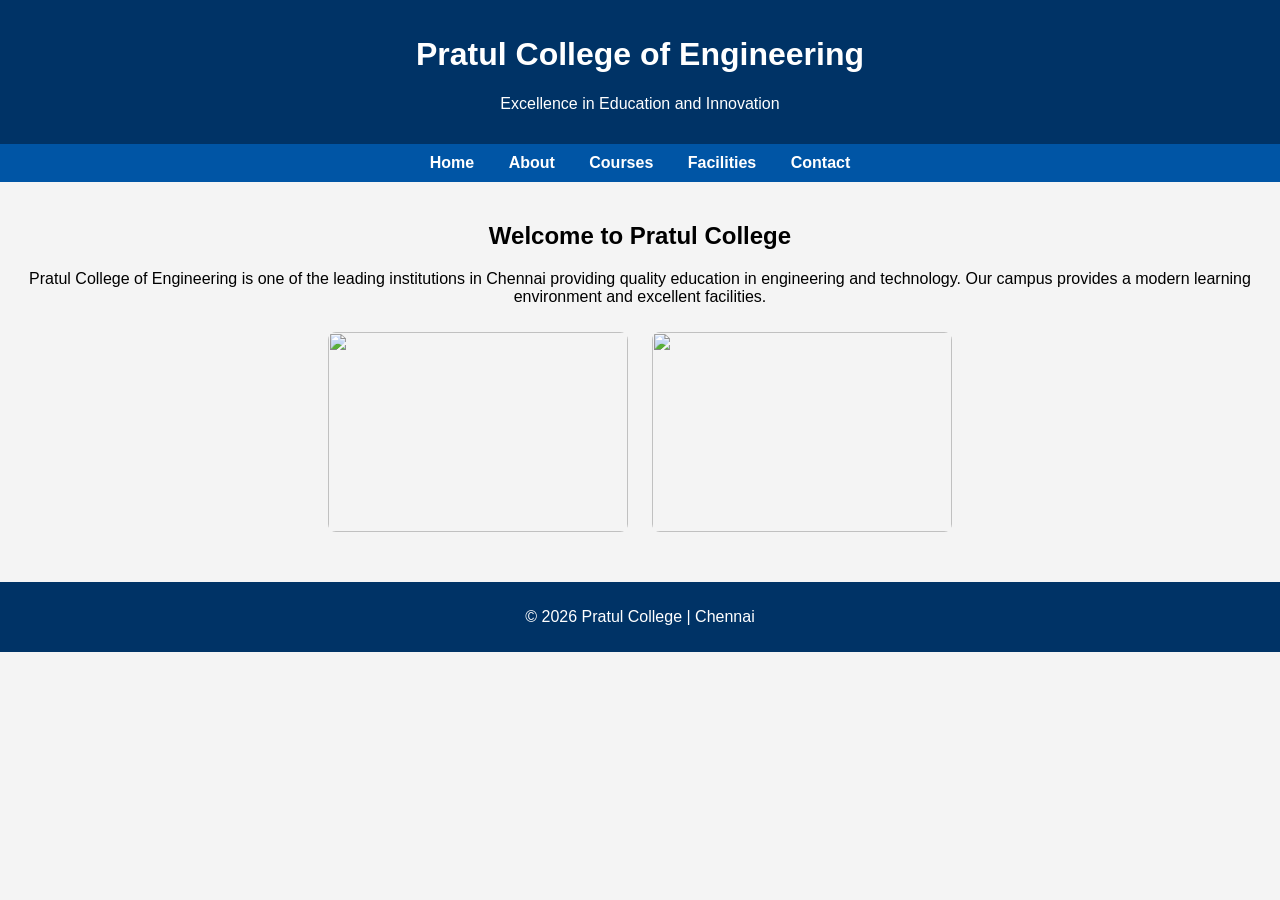
==== index.html @ c29784cc "Add files via upload" ====
<!DOCTYPE html>
<html>

<head>
<title>Pratul College - Home</title>
<link rel="stylesheet" href="style.css">
</head>

<body>

<header>
<h1>Pratul College of Engineering</h1>
<p>Excellence in Education and Innovation</p>
</header>

<nav>
<a href="index.html">Home</a>
<a href="about.html">About</a>
<a href="courses.html">Courses</a>
<a href="facilities.html">Facilities</a>
<a href="contact.html">Contact</a>
</nav>

<div class="container">

<h2>Welcome to Pratul College</h2>

<p>
Pratul College of Engineering is one of the leading institutions
in Chennai providing quality education in engineering and technology.
Our campus provides a modern learning environment and excellent facilities.
</p>

<img src="images/college1.jpg">
<img src="images/college2.jpg">

</div>

<footer>
<p>© 2026 Pratul College | Chennai</p>
</footer>

</body>
</html>
---- style.css ----
body {
    margin: 0;
    font-family: Arial, sans-serif;
    background-color: #f4f4f4;
}

header {
    background-color: #003366;
    color: white;
    padding: 15px;
    text-align: center;
}

nav {
    background-color: #0055a5;
    padding: 10px;
    text-align: center;
}

nav a {
    color: white;
    margin: 15px;
    text-decoration: none;
    font-weight: bold;
}

nav a:hover {
    text-decoration: underline;
}

.container {
    padding: 20px;
    text-align: center;
}

img {
    width: 300px;
    height: 200px;
    margin: 10px;
    border-radius: 8px;
}

.card {
    display: inline-block;
    margin: 15px;
    padding: 15px;
    background-color: white;
    border-radius: 8px;
    width: 250px;
}

footer {
    background-color: #003366;
    color: white;
    text-align: center;
    padding: 10px;
    margin-top: 20px;
}
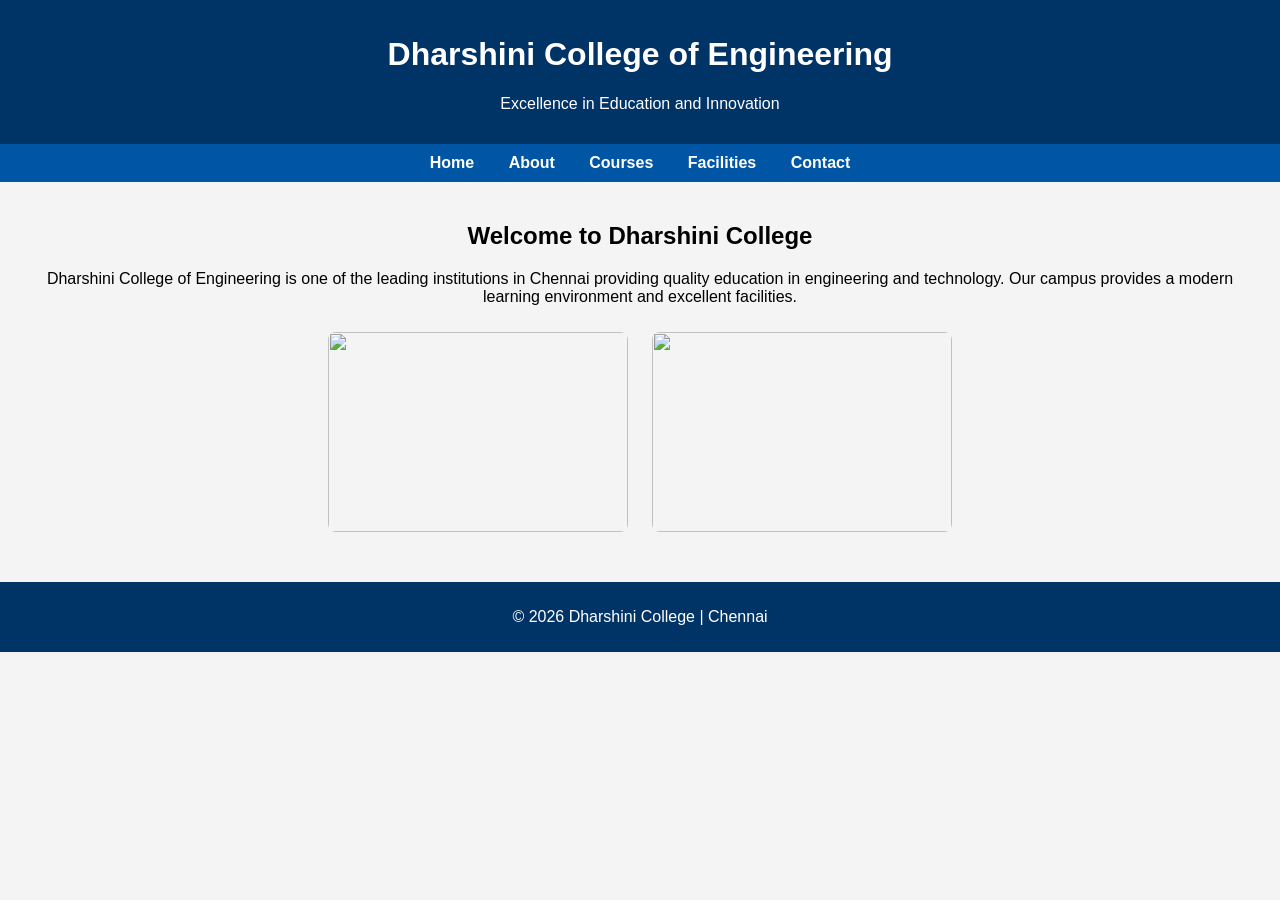
==== commit 9d2a10ff: "Add files via upload" ====
--- a/index.html
+++ b/index.html
@@ -2,14 +2,14 @@
 <html>
 
 <head>
-<title>Pratul College - Home</title>
+<title>Dharshini College - Home</title>
 <link rel="stylesheet" href="style.css">
 </head>
 
 <body>
 
 <header>
-<h1>Pratul College of Engineering</h1>
+<h1>Dharshini College of Engineering</h1>
 <p>Excellence in Education and Innovation</p>
 </header>
 
@@ -23,10 +23,10 @@
 
 <div class="container">
 
-<h2>Welcome to Pratul College</h2>
+<h2>Welcome to Dharshini College</h2>
 
 <p>
-Pratul College of Engineering is one of the leading institutions
+Dharshini College of Engineering is one of the leading institutions
 in Chennai providing quality education in engineering and technology.
 Our campus provides a modern learning environment and excellent facilities.
 </p>
@@ -37,7 +37,7 @@
 </div>
 
 <footer>
-<p>© 2026 Pratul College | Chennai</p>
+<p>© 2026 Dharshini College | Chennai</p>
 </footer>
 
 </body>
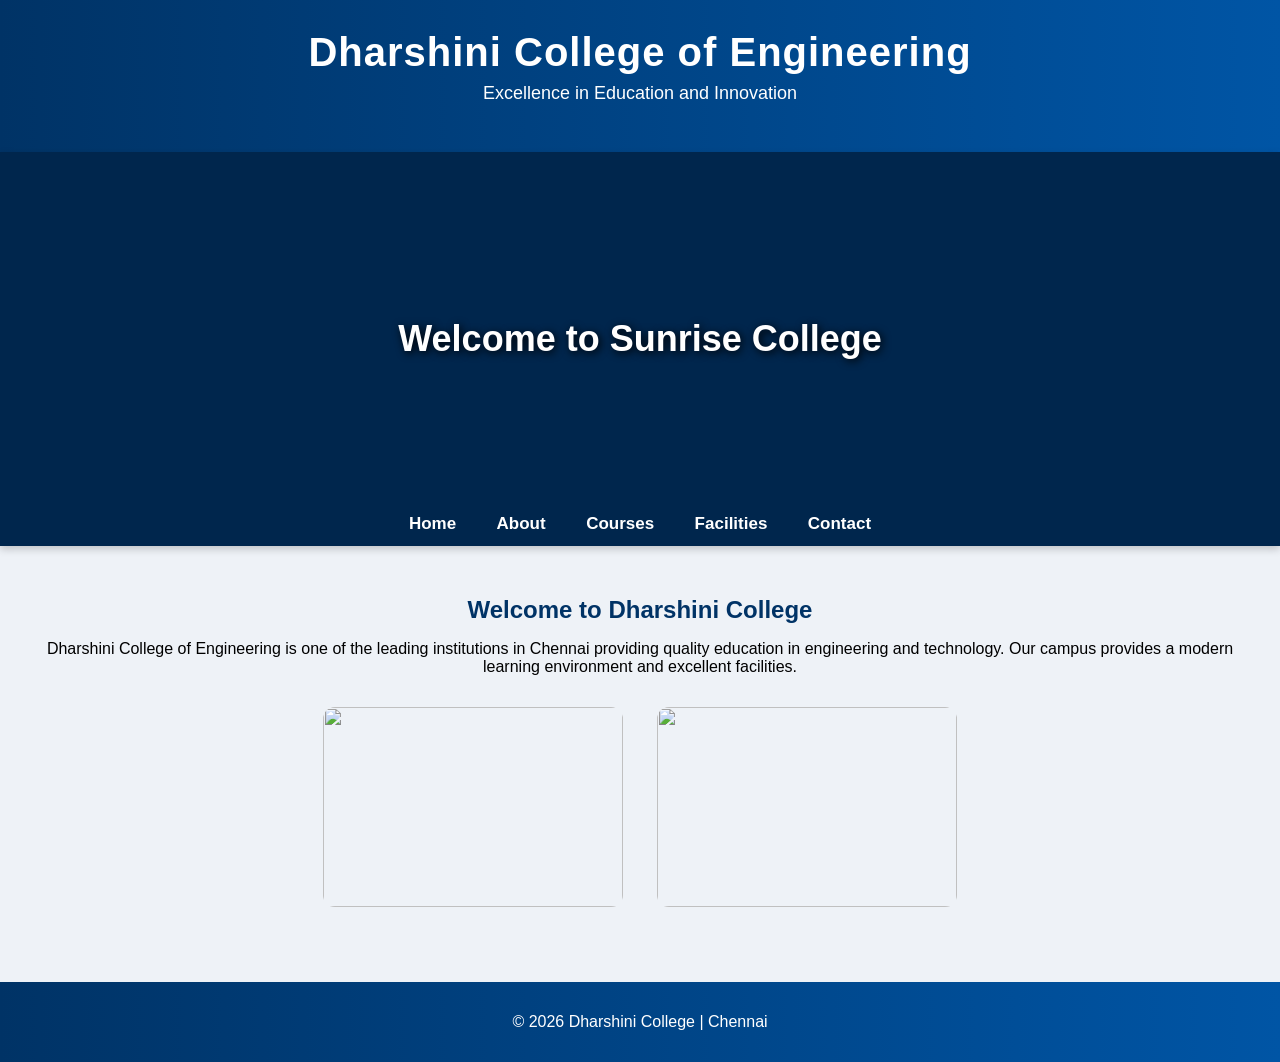
==== commit 5ab4a614: "Update index.html" ====
--- a/index.html
+++ b/index.html
@@ -14,6 +14,23 @@
 </header>
 
 <nav>
+<div style="
+background-image: url('images/college1.jpg');
+height: 350px;
+background-size: cover;
+background-position: center;
+display: flex;
+align-items: center;
+justify-content: center;
+color: white;
+font-size: 36px;
+font-weight: bold;
+text-shadow: 2px 2px 8px black;
+">
+
+Welcome to Sunrise College
+
+</div>
 <a href="index.html">Home</a>
 <a href="about.html">About</a>
 <a href="courses.html">Courses</a>
@@ -41,4 +58,4 @@
 </footer>
 
 </body>
-</html>+</html>
--- a/style.css
+++ b/style.css
@@ -1,58 +1,120 @@
+/* Reset */
 body {
     margin: 0;
-    font-family: Arial, sans-serif;
-    background-color: #f4f4f4;
+    font-family: 'Segoe UI', Arial, sans-serif;
+    background-color: #eef2f7;
 }
 
+/* Header Banner */
 header {
-    background-color: #003366;
+    background: linear-gradient(to right, #003366, #0055a5);
     color: white;
-    padding: 15px;
     text-align: center;
+    padding: 30px 10px;
 }
 
+header h1 {
+    margin: 0;
+    font-size: 40px;
+    letter-spacing: 1px;
+}
+
+header p {
+    font-size: 18px;
+    margin-top: 8px;
+}
+
+/* Navigation Bar */
 nav {
-    background-color: #0055a5;
-    padding: 10px;
+    background-color: #00264d;
+    padding: 12px;
     text-align: center;
+    box-shadow: 0 3px 8px rgba(0,0,0,0.2);
 }
 
 nav a {
     color: white;
-    margin: 15px;
+    margin: 18px;
     text-decoration: none;
     font-weight: bold;
+    font-size: 17px;
+    transition: 0.3s;
 }
 
 nav a:hover {
-    text-decoration: underline;
+    color: #ffd700;
 }
 
+/* Main Container */
 .container {
-    padding: 20px;
+    padding: 30px;
     text-align: center;
 }
 
+/* Images */
 img {
     width: 300px;
     height: 200px;
-    margin: 10px;
-    border-radius: 8px;
+    margin: 15px;
+    border-radius: 12px;
+    transition: 0.3s;
 }
 
+img:hover {
+    transform: scale(1.05);
+}
+
+/* Cards */
 .card {
     display: inline-block;
-    margin: 15px;
-    padding: 15px;
+    margin: 20px;
+    padding: 18px;
     background-color: white;
-    border-radius: 8px;
-    width: 250px;
+    border-radius: 12px;
+    width: 260px;
+    box-shadow: 0 6px 18px rgba(0,0,0,0.2);
+    transition: 0.3s;
 }
 
+.card:hover {
+    transform: translateY(-8px);
+}
+
+/* Headings */
+h2 {
+    color: #003366;
+    margin-bottom: 15px;
+}
+
+h3 {
+    color: #0055a5;
+}
+
+/* Footer */
 footer {
-    background-color: #003366;
+    background: linear-gradient(to right, #003366, #0055a5);
     color: white;
     text-align: center;
-    padding: 10px;
-    margin-top: 20px;
-}+    padding: 15px;
+    margin-top: 30px;
+}
+
+/* Contact Form */
+input, textarea {
+    padding: 8px;
+    width: 250px;
+    border-radius: 6px;
+    border: 1px solid #ccc;
+}
+
+input[type="submit"] {
+    background-color: #0055a5;
+    color: white;
+    border: none;
+    cursor: pointer;
+    padding: 10px 18px;
+}
+
+input[type="submit"]:hover {
+    background-color: #003366;
+}
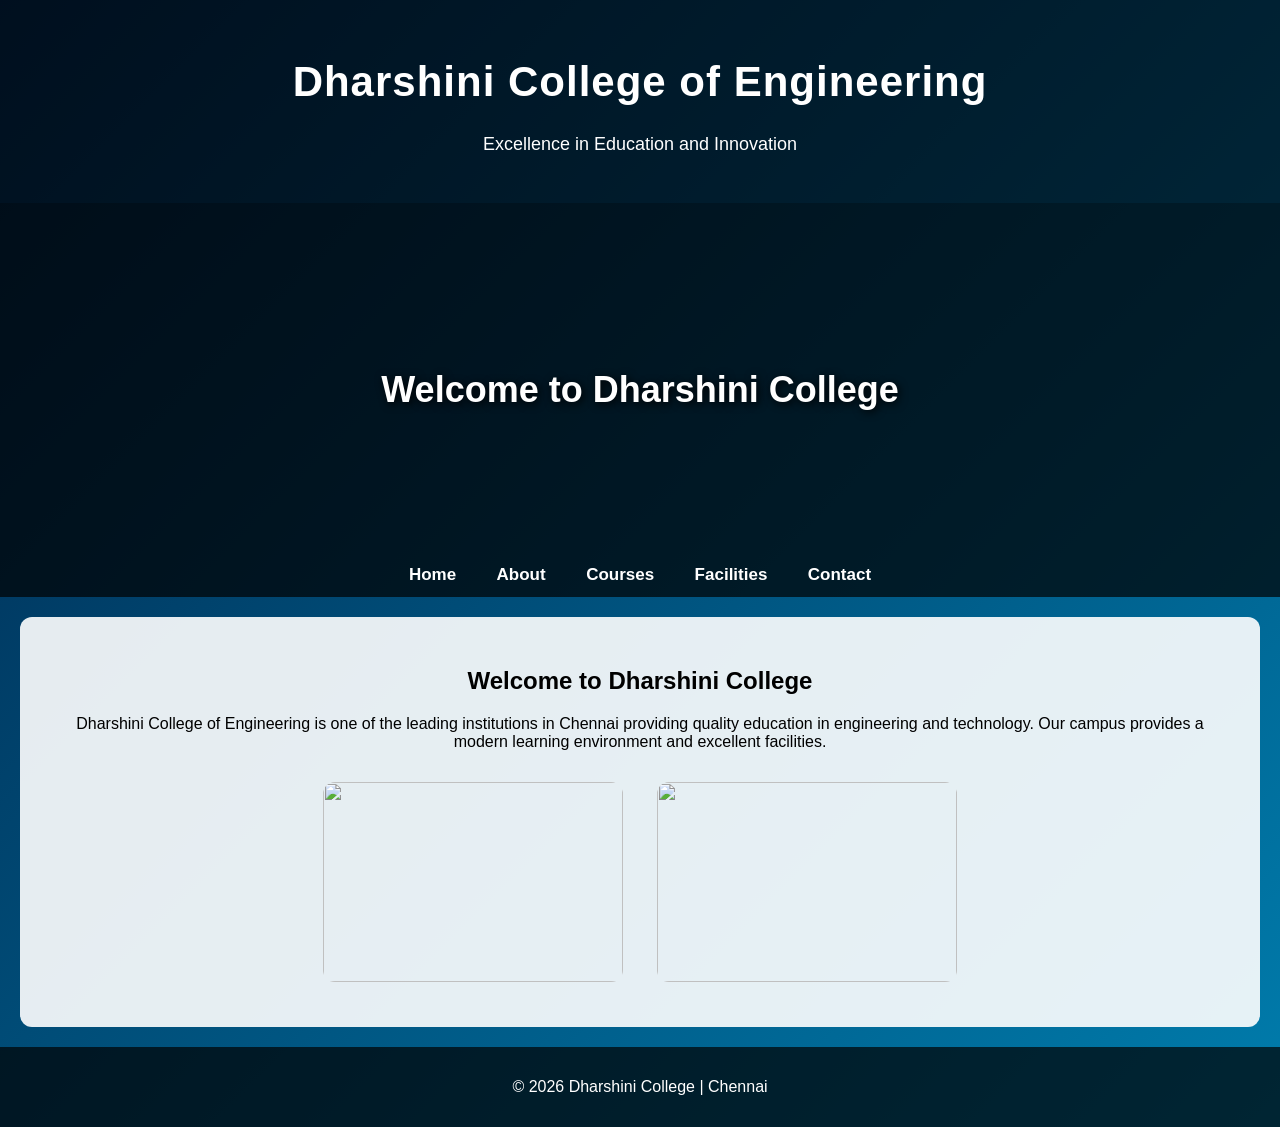
==== commit 34c65d85: "Update index.html" ====
--- a/index.html
+++ b/index.html
@@ -28,7 +28,7 @@
 text-shadow: 2px 2px 8px black;
 ">
 
-Welcome to Sunrise College
+Welcome to Dharshini College
 
 </div>
 <a href="index.html">Home</a>
--- a/style.css
+++ b/style.css
@@ -1,35 +1,60 @@
-/* Reset */
+/* Animated Background */
+
 body {
     margin: 0;
     font-family: 'Segoe UI', Arial, sans-serif;
-    background-color: #eef2f7;
+    
+    background: linear-gradient(
+        -45deg,
+        #003366,
+        #0055a5,
+        #0099cc,
+        #00264d
+    );
+
+    background-size: 400% 400%;
+
+    animation: gradientBG 12s ease infinite;
 }
 
-/* Header Banner */
+/* Background Animation */
+
+@keyframes gradientBG {
+    0% {
+        background-position: 0% 50%;
+    }
+    50% {
+        background-position: 100% 50%;
+    }
+    100% {
+        background-position: 0% 50%;
+    }
+}
+
+/* Header */
+
 header {
-    background: linear-gradient(to right, #003366, #0055a5);
+    background: rgba(0,0,0,0.6);
     color: white;
     text-align: center;
     padding: 30px 10px;
 }
 
 header h1 {
-    margin: 0;
-    font-size: 40px;
+    font-size: 42px;
     letter-spacing: 1px;
 }
 
 header p {
     font-size: 18px;
-    margin-top: 8px;
 }
 
-/* Navigation Bar */
+/* Navigation */
+
 nav {
-    background-color: #00264d;
+    background-color: rgba(0,0,0,0.7);
     padding: 12px;
     text-align: center;
-    box-shadow: 0 3px 8px rgba(0,0,0,0.2);
 }
 
 nav a {
@@ -45,26 +70,32 @@
     color: #ffd700;
 }
 
-/* Main Container */
+/* Container */
+
 .container {
     padding: 30px;
     text-align: center;
+    background: rgba(255,255,255,0.9);
+    margin: 20px;
+    border-radius: 12px;
 }
 
 /* Images */
+
 img {
     width: 300px;
     height: 200px;
     margin: 15px;
     border-radius: 12px;
-    transition: 0.3s;
+    transition: 0.4s;
 }
 
 img:hover {
-    transform: scale(1.05);
+    transform: scale(1.08);
 }
 
 /* Cards */
+
 .card {
     display: inline-block;
     margin: 20px;
@@ -72,40 +103,24 @@
     background-color: white;
     border-radius: 12px;
     width: 260px;
-    box-shadow: 0 6px 18px rgba(0,0,0,0.2);
+    box-shadow: 0 8px 22px rgba(0,0,0,0.3);
     transition: 0.3s;
 }
 
 .card:hover {
-    transform: translateY(-8px);
-}
-
-/* Headings */
-h2 {
-    color: #003366;
-    margin-bottom: 15px;
-}
-
-h3 {
-    color: #0055a5;
+    transform: translateY(-10px);
 }
 
 /* Footer */
+
 footer {
-    background: linear-gradient(to right, #003366, #0055a5);
+    background: rgba(0,0,0,0.7);
     color: white;
     text-align: center;
     padding: 15px;
-    margin-top: 30px;
 }
 
-/* Contact Form */
-input, textarea {
-    padding: 8px;
-    width: 250px;
-    border-radius: 6px;
-    border: 1px solid #ccc;
-}
+/* Button */
 
 input[type="submit"] {
     background-color: #0055a5;
@@ -113,6 +128,7 @@
     border: none;
     cursor: pointer;
     padding: 10px 18px;
+    border-radius: 6px;
 }
 
 input[type="submit"]:hover {
